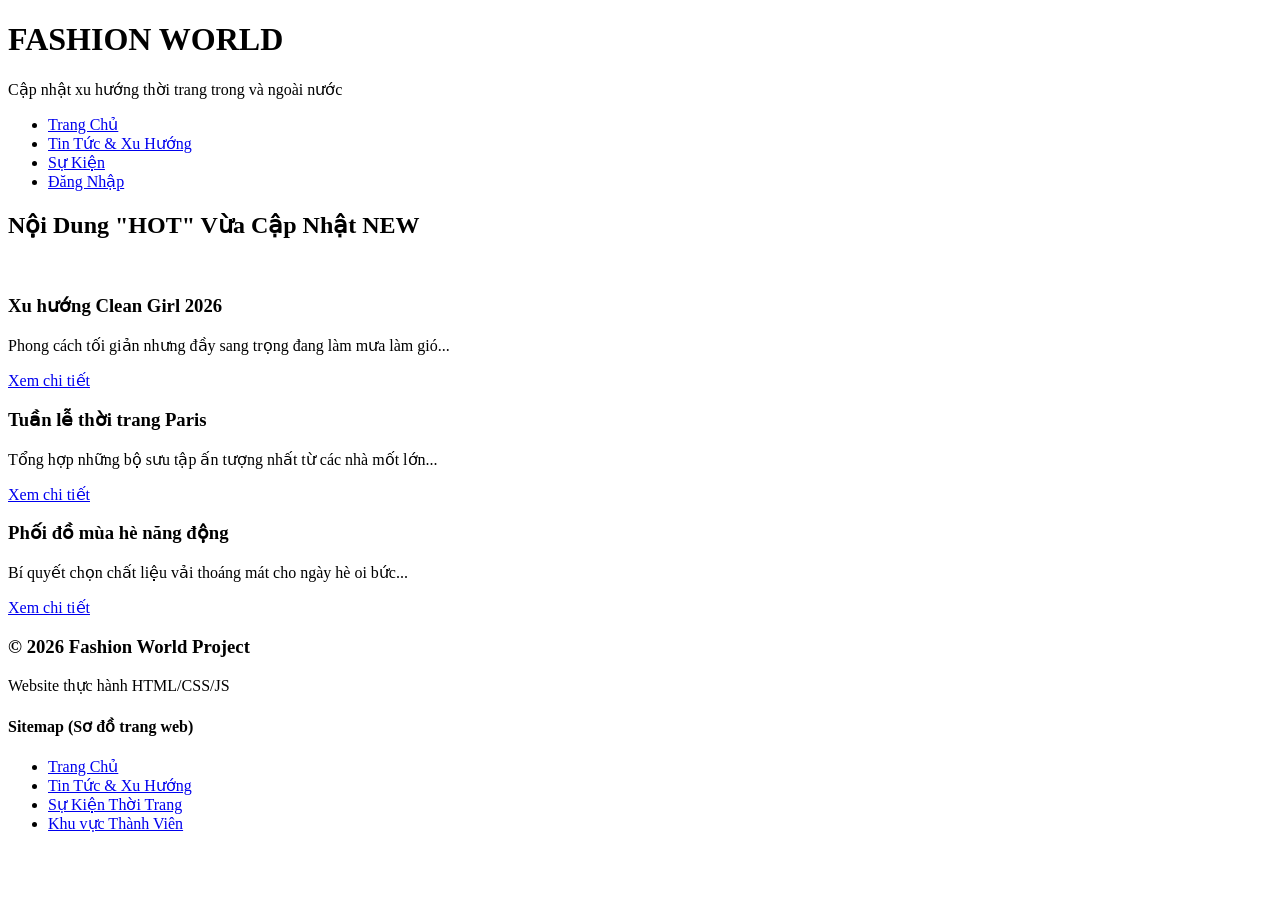
==== index.html @ 50b4c8c6 "Create index.html" ====
<!DOCTYPE html>
<html lang="vi">
<head>
    <meta charset="UTF-8">
    <title>Xu Hướng Thời Trang - Trang Chủ</title>
    <link rel="stylesheet" href="css/style.css">
</head>
<body>

    <header>
        <h1>FASHION WORLD</h1>
        <p>Cập nhật xu hướng thời trang trong và ngoài nước</p>
    </header>

    <nav>
        <ul>
            <li><a href="index.html">Trang Chủ</a></li>
            <li><a href="news.html">Tin Tức & Xu Hướng</a></li>
            <li><a href="events.html">Sự Kiện</a></li>
            <li><a href="login.html">Đăng Nhập</a></li>
        </ul>
    </nav>

    <div class="container">
        <section>
            <h2>Nội Dung "HOT" Vừa Cập Nhật <span class="hot-badge">NEW</span></h2>
            <br>
            <div class="grid-3">
                <div class="card">
                    <h3>Xu hướng Clean Girl 2026</h3>
                    <p>Phong cách tối giản nhưng đầy sang trọng đang làm mưa làm gió...</p>
                    <a href="detail.html">Xem chi tiết</a>
                </div>
                <div class="card">
                    <h3>Tuần lễ thời trang Paris</h3>
                    <p>Tổng hợp những bộ sưu tập ấn tượng nhất từ các nhà mốt lớn...</p>
                    <a href="detail.html">Xem chi tiết</a>
                </div>
                <div class="card">
                    <h3>Phối đồ mùa hè năng động</h3>
                    <p>Bí quyết chọn chất liệu vải thoáng mát cho ngày hè oi bức...</p>
                    <a href="detail.html">Xem chi tiết</a>
                </div>
            </div>
        </section>
    </div>

    <footer>
        <div class="footer-content">
            <div>
                <h3>© 2026 Fashion World Project</h3>
                <p>Website thực hành HTML/CSS/JS</p>
            </div>
            <div class="sitemap">
                <h4>Sitemap (Sơ đồ trang web)</h4>
                <ul>
                    <li><a href="index.html">Trang Chủ</a></li>
                    <li><a href="news.html">Tin Tức & Xu Hướng</a></li>
                    <li><a href="events.html">Sự Kiện Thời Trang</a></li>
                    <li><a href="login.html">Khu vực Thành Viên</a></li>
                </ul>
            </div>
        </div>
    </footer>

</body>
</html>
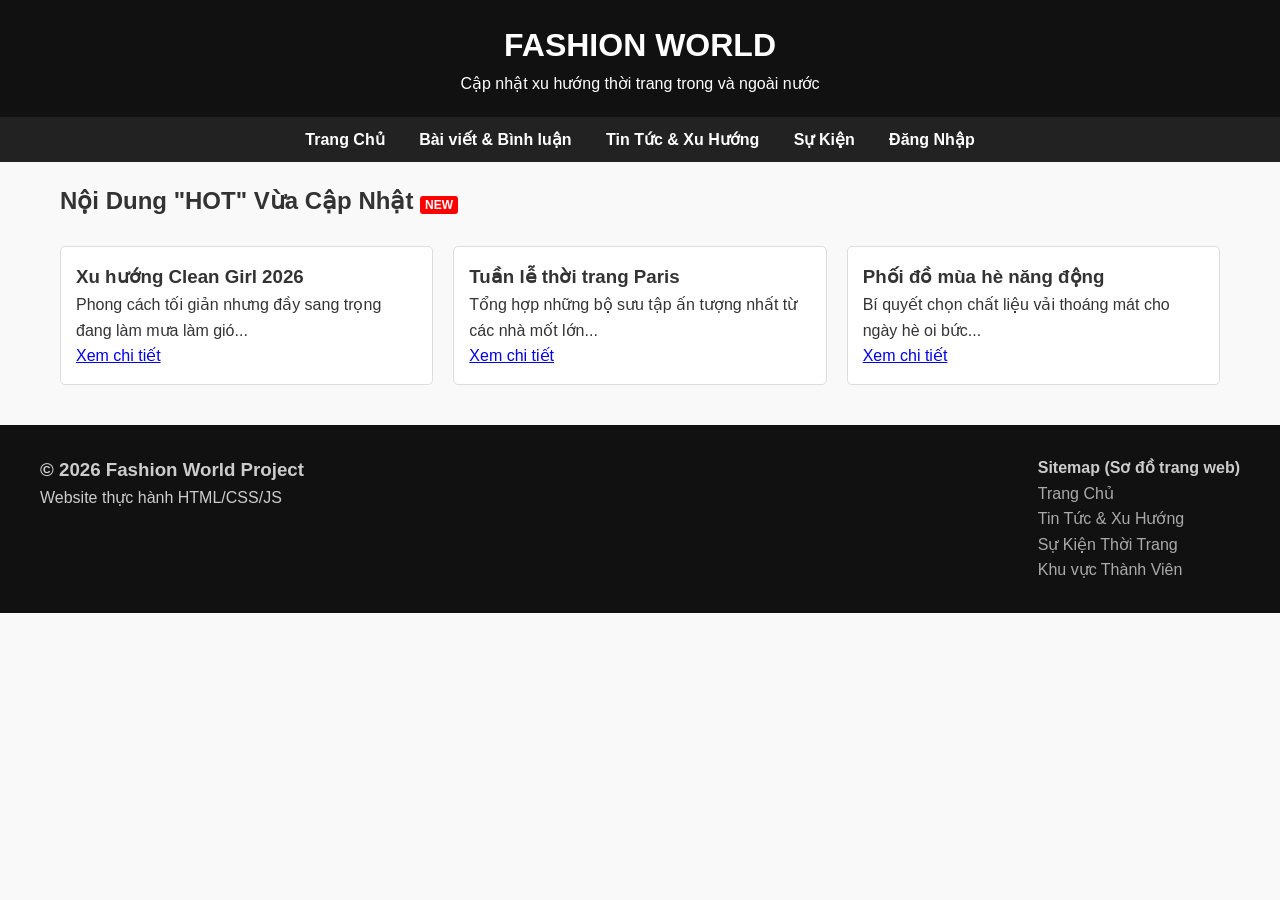
==== commit ccad8d54: "Add link for 'Bài viết & Bình luận' in navigation" ====
--- a/index.html
+++ b/index.html
@@ -15,6 +15,7 @@
     <nav>
         <ul>
             <li><a href="index.html">Trang Chủ</a></li>
+            <li><a href="index.html">Bài viết & Bình luận</a></li>
             <li><a href="news.html">Tin Tức & Xu Hướng</a></li>
             <li><a href="events.html">Sự Kiện</a></li>
             <li><a href="login.html">Đăng Nhập</a></li>
--- a/css/style.css
+++ b/css/style.css
@@ -0,0 +1,101 @@
+/* Reset CSS cơ bản */
+* {
+    margin: 0;
+    padding: 0;
+    box-sizing: border-box;
+    font-family: Arial, sans-serif;
+}
+
+body {
+    background-color: #f9f9f9;
+    color: #333;
+    line-height: 1.6;
+}
+
+/* Header & Navigation */
+header {
+    background: #111;
+    color: #fff;
+    padding: 20px;
+    text-align: center;
+}
+
+nav ul {
+    background: #222;
+    list-style: none;
+    text-align: center;
+    padding: 10px 0;
+}
+
+nav ul li {
+    display: inline;
+    margin: 0 15px;
+}
+
+nav ul li a {
+    color: #fff;
+    text-decoration: none;
+    font-weight: bold;
+}
+
+nav ul li a:hover {
+    color: #ff4757;
+}
+
+/* Container chính */
+.container {
+    max-width: 1200px;
+    margin: 20px auto;
+    padding: 0 20px;
+}
+
+/* Footer & Sitemap */
+footer {
+    background: #111;
+    color: #ccc;
+    padding: 30px 20px;
+    margin-top: 40px;
+}
+
+.footer-content {
+    display: flex;
+    justify-content: space-between;
+    flex-wrap: wrap;
+    max-width: 1200px;
+    margin: 0 auto;
+}
+
+.sitemap ul {
+    list-style: none;
+}
+
+.sitemap ul li a {
+    color: #aaa;
+    text-decoration: none;
+}
+
+.sitemap ul li a:hover {
+    color: #fff;
+}
+
+/* Các class bổ trợ nhanh cho Layout */
+.grid-3 {
+    display: grid;
+    grid-template-columns: repeat(3, 1fr);
+    gap: 20px;
+}
+
+.card {
+    background: #fff;
+    padding: 15px;
+    border: 1px solid #ddd;
+    border-radius: 5px;
+}
+
+.hot-badge {
+    background: red;
+    color: white;
+    padding: 2px 5px;
+    font-size: 12px;
+    border-radius: 3px;
+}
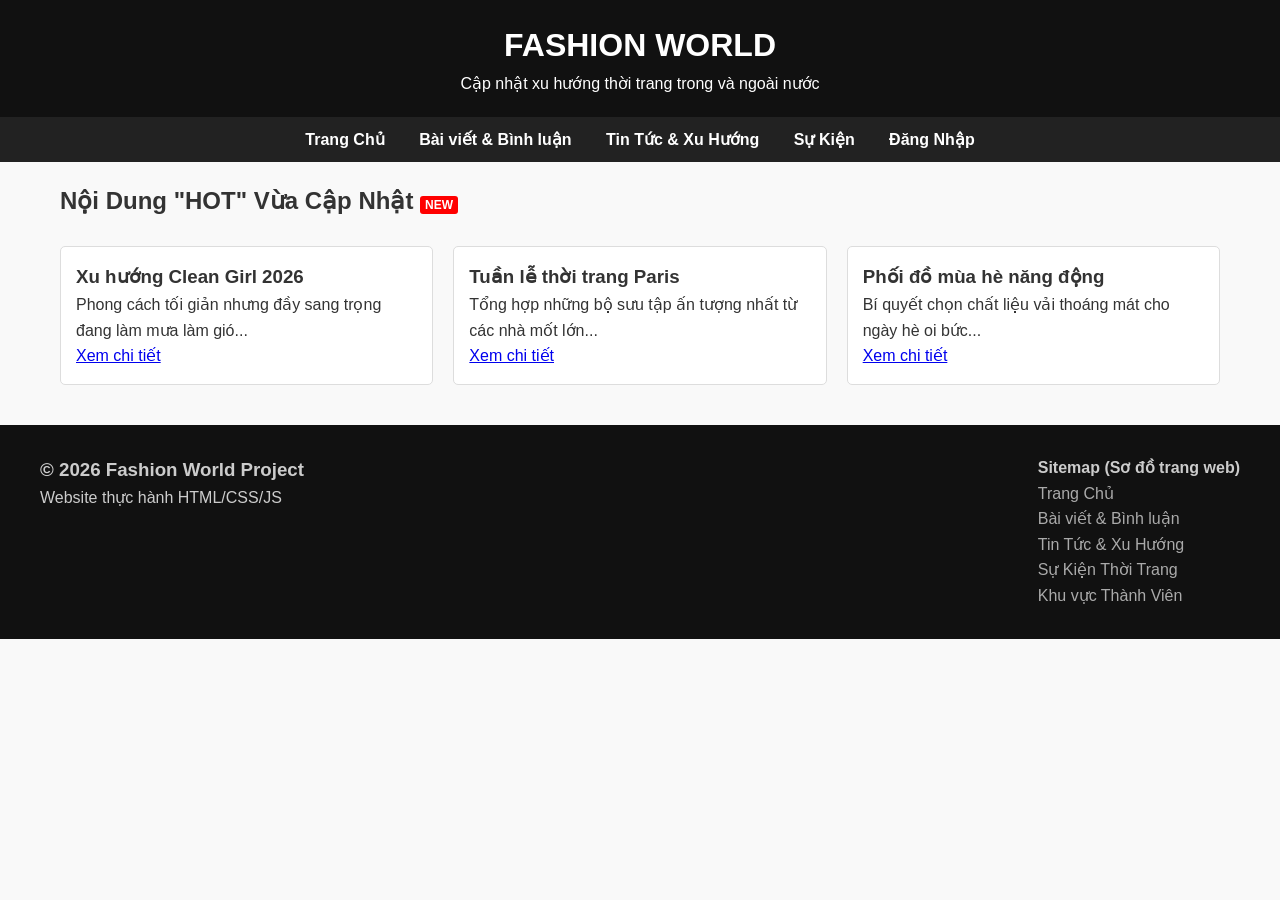
==== commit 88c4d835: "Update index.html" ====
--- a/index.html
+++ b/index.html
@@ -56,6 +56,7 @@
                 <h4>Sitemap (Sơ đồ trang web)</h4>
                 <ul>
                     <li><a href="index.html">Trang Chủ</a></li>
+                    <li><a href="detail.html">Bài viết & Bình luận</a></li>
                     <li><a href="news.html">Tin Tức & Xu Hướng</a></li>
                     <li><a href="events.html">Sự Kiện Thời Trang</a></li>
                     <li><a href="login.html">Khu vực Thành Viên</a></li>
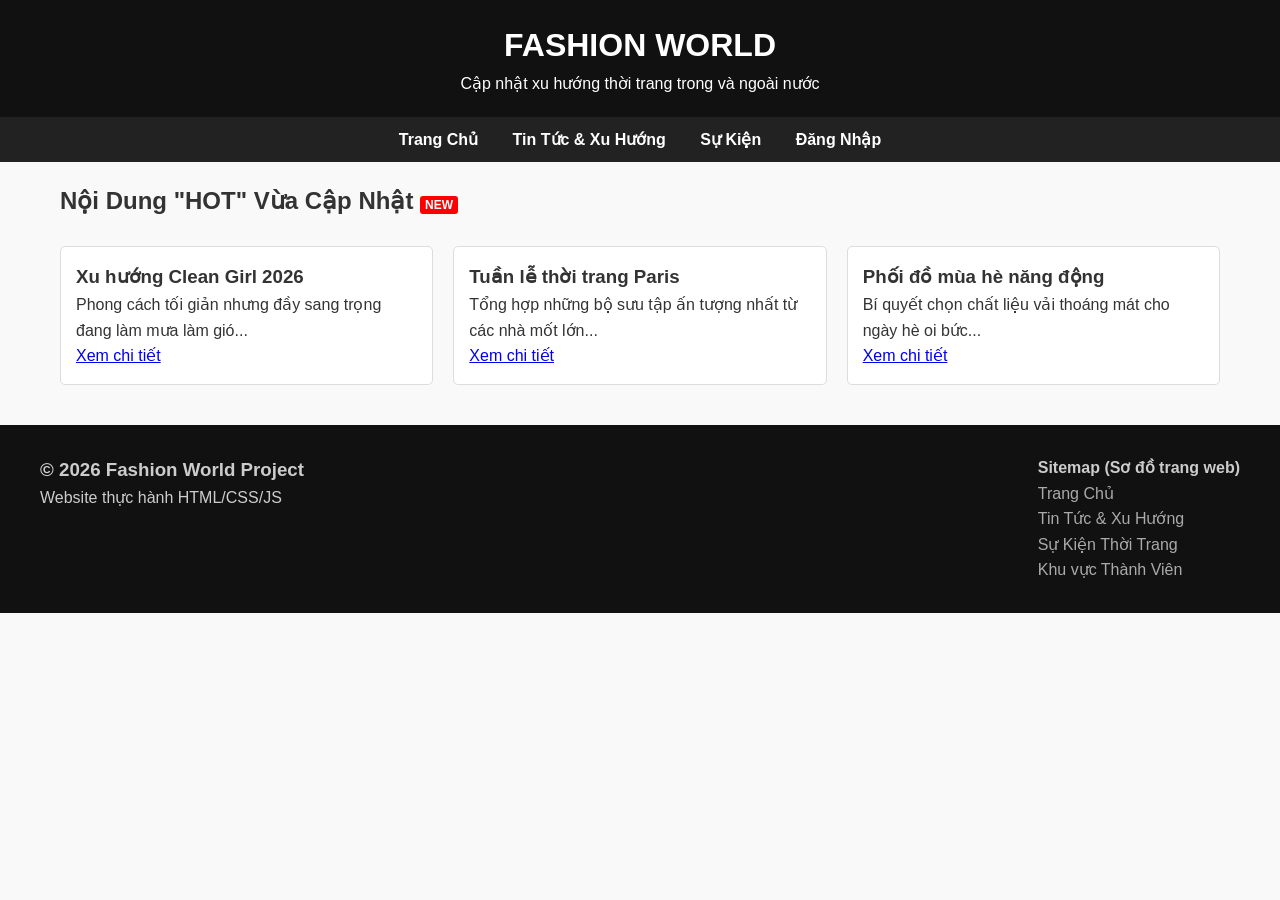
==== commit 6947ff42: "Update index.html" ====
--- a/index.html
+++ b/index.html
@@ -15,7 +15,6 @@
     <nav>
         <ul>
             <li><a href="index.html">Trang Chủ</a></li>
-            <li><a href="index.html">Bài viết & Bình luận</a></li>
             <li><a href="news.html">Tin Tức & Xu Hướng</a></li>
             <li><a href="events.html">Sự Kiện</a></li>
             <li><a href="login.html">Đăng Nhập</a></li>
@@ -56,7 +55,6 @@
                 <h4>Sitemap (Sơ đồ trang web)</h4>
                 <ul>
                     <li><a href="index.html">Trang Chủ</a></li>
-                    <li><a href="detail.html">Bài viết & Bình luận</a></li>
                     <li><a href="news.html">Tin Tức & Xu Hướng</a></li>
                     <li><a href="events.html">Sự Kiện Thời Trang</a></li>
                     <li><a href="login.html">Khu vực Thành Viên</a></li>
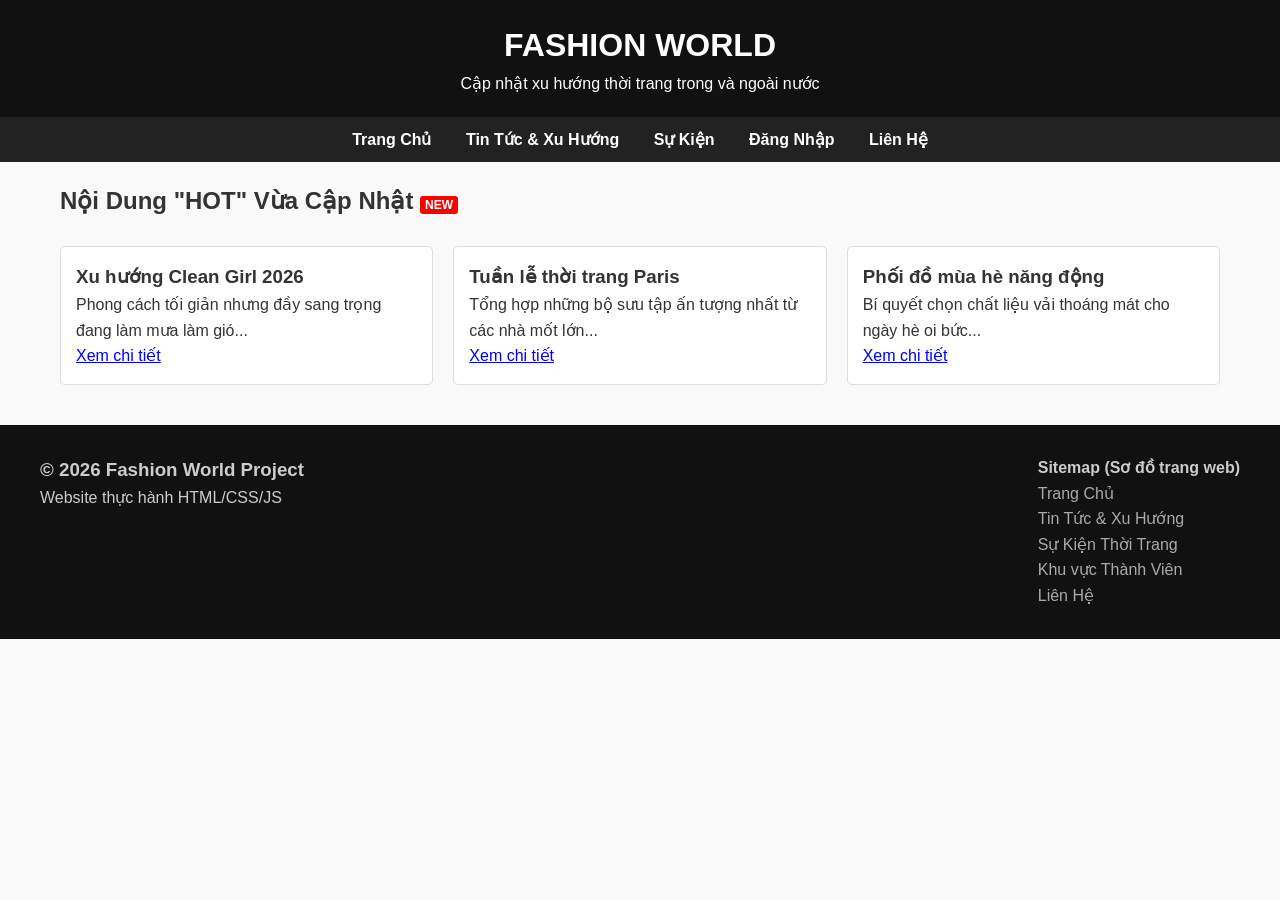
==== commit 88cf065f: "Add contact link to navigation and footer" ====
--- a/index.html
+++ b/index.html
@@ -18,6 +18,7 @@
             <li><a href="news.html">Tin Tức & Xu Hướng</a></li>
             <li><a href="events.html">Sự Kiện</a></li>
             <li><a href="login.html">Đăng Nhập</a></li>
+            <li><a href="contact.html">Liên Hệ</a></li>
         </ul>
     </nav>
 
@@ -58,6 +59,7 @@
                     <li><a href="news.html">Tin Tức & Xu Hướng</a></li>
                     <li><a href="events.html">Sự Kiện Thời Trang</a></li>
                     <li><a href="login.html">Khu vực Thành Viên</a></li>
+                     <li><a href="contact.html">Liên Hệ</a></li>
                 </ul>
             </div>
         </div>
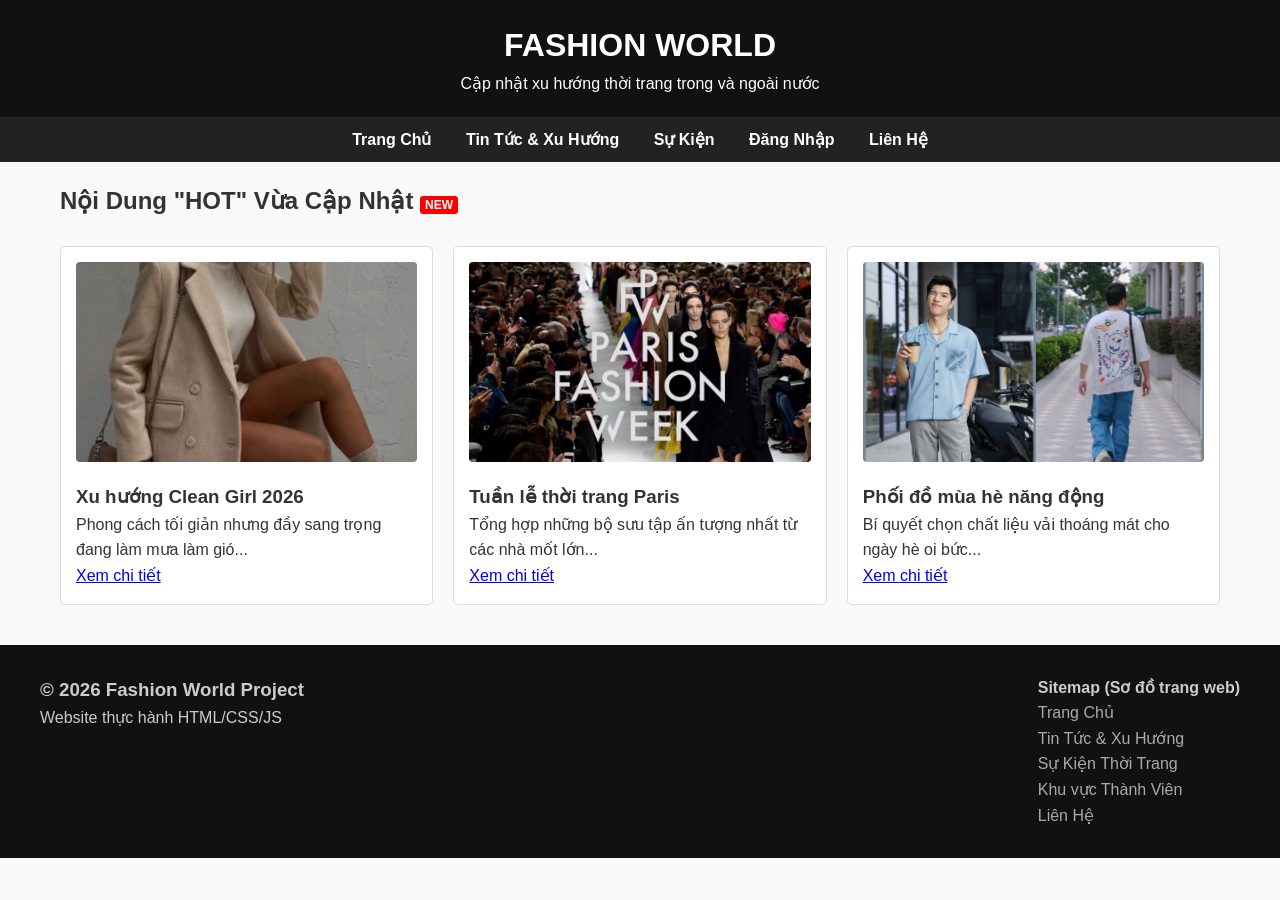
==== commit d3028094: "Update index.html" ====
--- a/index.html
+++ b/index.html
@@ -27,22 +27,25 @@
             <h2>Nội Dung "HOT" Vừa Cập Nhật <span class="hot-badge">NEW</span></h2>
             <br>
             <div class="grid-3">
-                <div class="card">
-                    <h3>Xu hướng Clean Girl 2026</h3>
-                    <p>Phong cách tối giản nhưng đầy sang trọng đang làm mưa làm gió...</p>
-                    <a href="detail.html">Xem chi tiết</a>
-                </div>
-                <div class="card">
-                    <h3>Tuần lễ thời trang Paris</h3>
-                    <p>Tổng hợp những bộ sưu tập ấn tượng nhất từ các nhà mốt lớn...</p>
-                    <a href="detail.html">Xem chi tiết</a>
-                </div>
-                <div class="card">
-                    <h3>Phối đồ mùa hè năng động</h3>
-                    <p>Bí quyết chọn chất liệu vải thoáng mát cho ngày hè oi bức...</p>
-                    <a href="detail.html">Xem chi tiết</a>
-                </div>
-            </div>
+    <div class="card">
+        <img src="./images/trend1.jpg" alt="Xu hướng Clean Girl">
+        <h3>Xu hướng Clean Girl 2026</h3>
+        <p>Phong cách tối giản nhưng đầy sang trọng đang làm mưa làm gió...</p>
+        <a href="./detail.html">Xem chi tiết</a>
+    </div>
+    <div class="card">
+        <img src="./images/trend2.jpg" alt="Tuần lễ thời trang Paris">
+        <h3>Tuần lễ thời trang Paris</h3>
+        <p>Tổng hợp những bộ sưu tập ấn tượng nhất từ các nhà mốt lớn...</p>
+        <a href="./detail.html">Xem chi tiết</a>
+    </div>
+    <div class="card">
+        <img src="./images/trend3.jpg" alt="Phối đồ mùa hè">
+        <h3>Phối đồ mùa hè năng động</h3>
+        <p>Bí quyết chọn chất liệu vải thoáng mát cho ngày hè oi bức...</p>
+        <a href="./detail.html">Xem chi tiết</a>
+    </div>
+</div>
         </section>
     </div>
 
--- a/css/style.css
+++ b/css/style.css
@@ -99,3 +99,11 @@
     font-size: 12px;
     border-radius: 3px;
 }
+/* Tối ưu hiển thị hình ảnh trong các khung */
+.card img, .news-item img, .event-card img {
+    width: 100%;
+    height: 200px; /* Cố định chiều cao cho đều nhau */
+    object-fit: cover; /* Giúp ảnh không bị méo, tự co giãn đẹp */
+    border-radius: 4px;
+    margin-bottom: 12px;
+}
